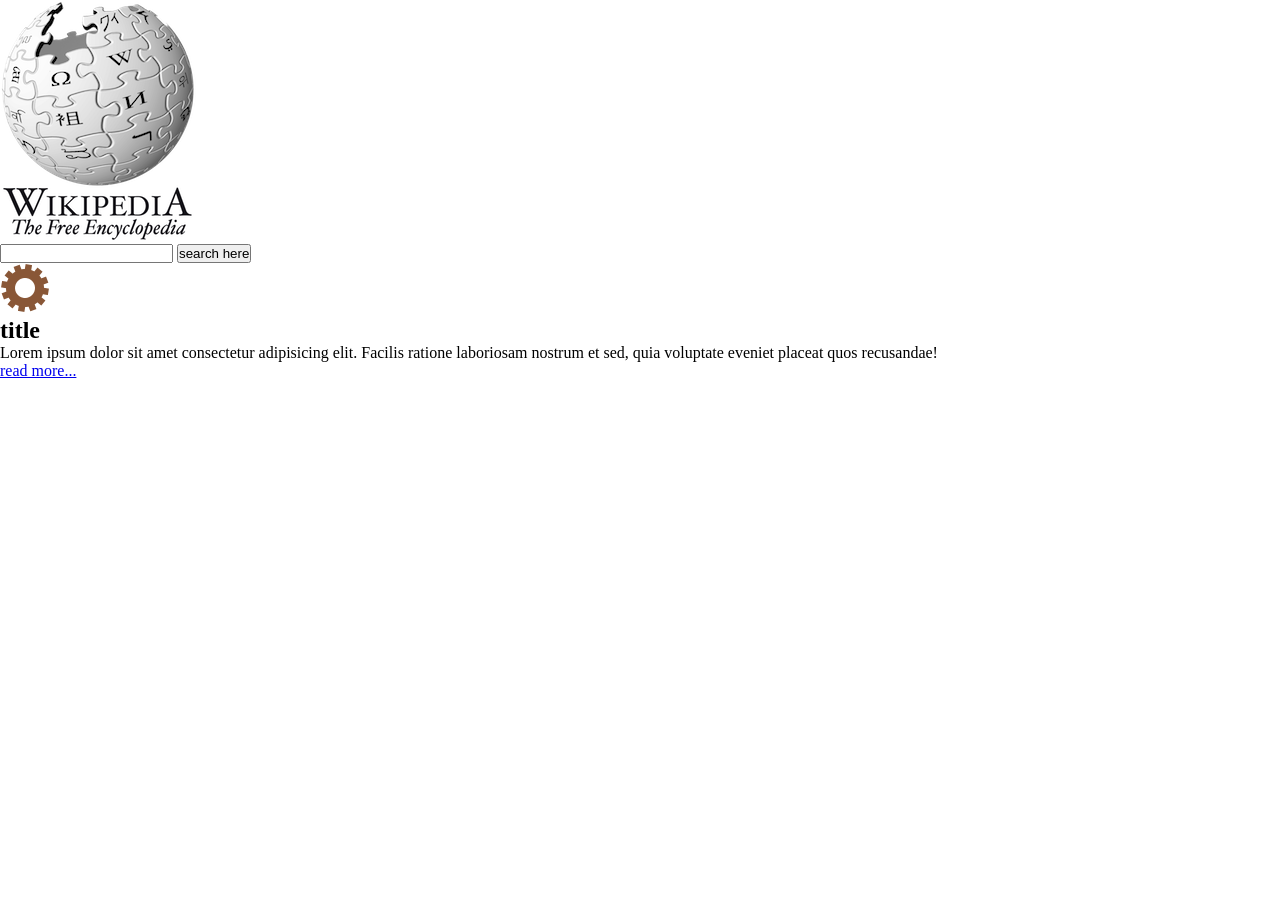
==== index.html @ a4ee3db6 "html stage is physically completed" ====
<!DOCTYPE html>
<html lang="en">

<head>
 <meta charset="UTF-8">
 <meta name="viewport" content="width=device-width, initial-scale=1.0">
 <meta http-equiv="X-UA-Compatible" content="ie=edge">
 <title>Wikipedia</title>
  <!-- favicon -->
  <link rel="shortcut icon" href="./favicon.ico" type="image/x-icon" />
  <!-- end of favicon -->
  <!-- Css-link -->
 <link rel="stylesheet" href="main.css">
 <!-- end of Css-link -->
</head>

<body>
 <!-- main-container -->
 <div class="main-container">
  <img src="./logo.png" alt="logo" class="main-logo">
  <!-- form -->
  <form>
   <input type="text" name="" id="" class="main-search">
   <button type="submit" class="main-btn">
    search here
   </button>
  </form>
  <!-- end of form -->
  <img src="./gear.gif" width="50" alt="img" class="wait-icon">
  <!-- results -->
  <ul class="results">
   <li class="search-item">
    <h2 class="search-item__title">
     title
    </h2>
    <p class="search-item__text">
     Lorem ipsum dolor sit amet consectetur adipisicing elit. Facilis ratione laboriosam nostrum et sed, quia voluptate eveniet placeat quos recusandae!
    </p>
    <a class="search-item__link" href="#">
     read more...
    </a>
   </li>
  </ul>
  <!-- end of results -->
 </div>
 <!-- end of main-container -->

 <!-- Js-link -->
 <script src="script.js"></script>
 <!-- end of Js-link -->
</body>

</html>
---- main.css ----
*{
 margin: 0;
 padding: 0;
 box-sizing: border-box;
}
:root{
 --lightBlue:#A7cdbd;
 --lightGreen:#bbe1c3;
 --brown:#91785d;
 --darkGreen:#869d7a;
}
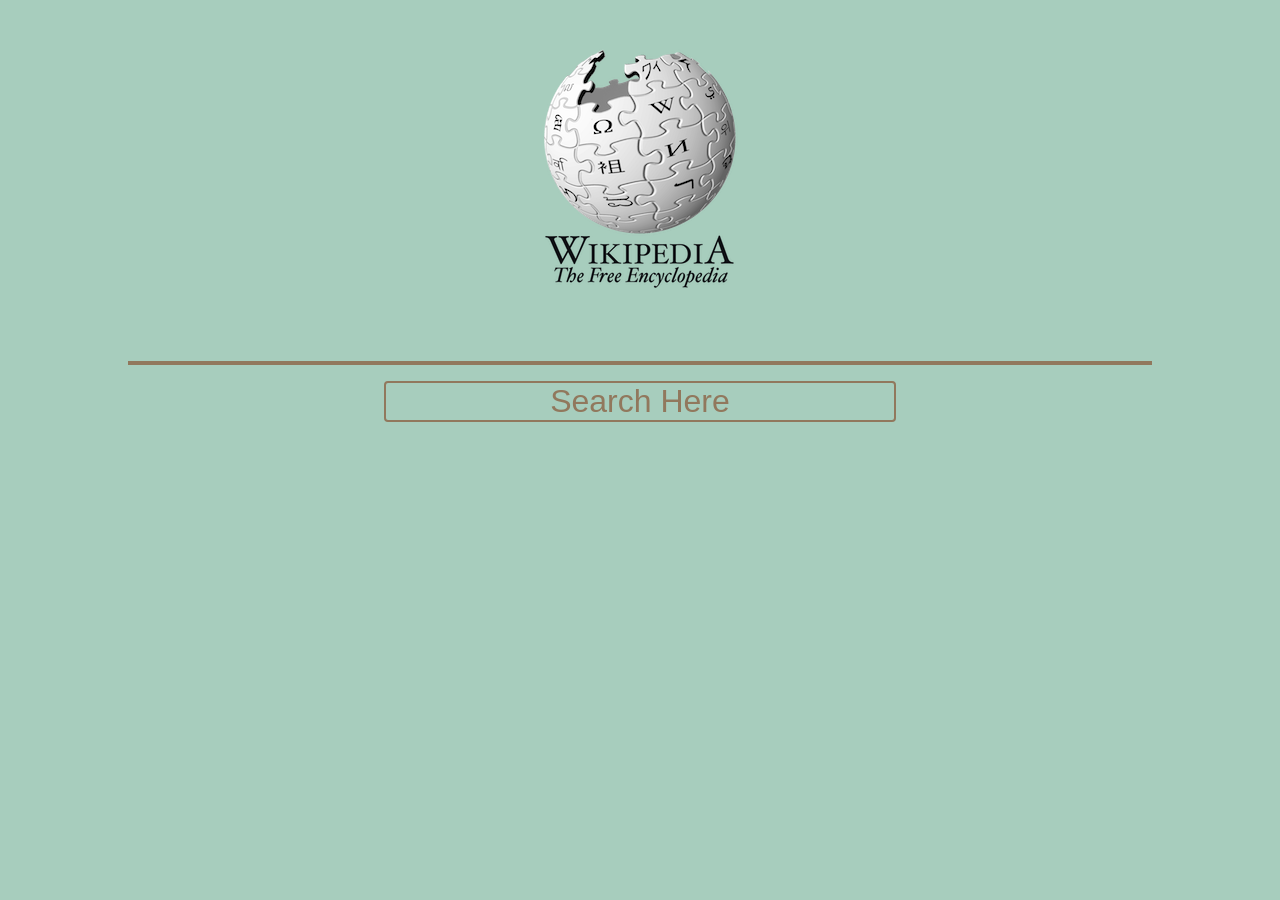
==== commit 4ab95529: "fetchAPI stage is physically completed" ====
--- a/index.html
+++ b/index.html
@@ -29,17 +29,17 @@
   <img src="./gear.gif" width="50" alt="img" class="wait-icon">
   <!-- results -->
   <ul class="results">
-   <li class="search-item">
+   <!--<li class="search-item">
     <h2 class="search-item__title">
      title
     </h2>
     <p class="search-item__text">
      Lorem ipsum dolor sit amet consectetur adipisicing elit. Facilis ratione laboriosam nostrum et sed, quia voluptate eveniet placeat quos recusandae!
     </p>
-    <a class="search-item__link" href="#">
+    <a target="_blank" class="search-item__link" href="#">
      read more...
     </a>
-   </li>
+   </li>-->
   </ul>
   <!-- end of results -->
  </div>
--- a/main.css
+++ b/main.css
@@ -9,3 +9,90 @@
  --brown:#91785d;
  --darkGreen:#869d7a;
 }
+
+body{
+ display: grid;
+ grid-template-columns: 80%;
+ justify-content: center;
+ margin-top: 3rem;
+ text-align: center;
+ background: var(--lightBlue);
+}
+
+.main-search{
+ width: 100%;
+ background: transparent;
+ border: none;
+ border-bottom: .25rem solid var(--brown);
+ outline: none;
+ font-size: 2rem;
+ text-transform: capitalize;
+ margin: 1rem 0;
+ padding: .5rem 0;
+ color: var(--brown);
+}
+
+.main-btn{
+ display: block;
+ width: 50%;
+ margin: 0 auto;
+ font-size: 2rem;
+ border-radius: .25rem;
+ text-transform: capitalize;
+ background: transparent;
+ color: var(--brown);
+ border: .125rem solid var(--brown);
+ cursor: pointer;
+ transition: all .5s linear;
+}
+
+.main-btn:hover{
+ background: var(--brown);
+ color: var(--lightBlue);
+}
+
+.wait-icon{
+ display: none;
+}
+
+.search-item{
+ text-align: left;
+ list-style-type: none;
+ border: .05rem solid var(--darkGreen);
+ padding: 1rem;
+ margin: 1rem 0;
+ background: var(--lightGreen);
+ border-radius: .5rem;
+ box-shadow: 0px 10px 10px var(--darkGreen);
+}
+
+.search-item__title{
+ text-transform: uppercase;
+ letter-spacing: .125rem;
+}
+
+.search-item__text{
+ margin: .5rem 0;
+ width: 90%;
+ letter-spacing: .125rem;
+}
+
+.search-item__link{
+ text-decoration: none;
+ color: var(--brown);
+ font-size: 1.2rem;
+ transition: all .5s ease-in-out;
+ text-transform: capitalize;
+}
+
+.search-item__link:hover{
+ color: var(--darkGreen);
+}
+
+@media screen and (min-width: 992px){
+ .results{
+  display: grid;
+  grid-template-columns: repeat(2, 1fr);
+  grid-gap: 1rem;
+ }
+}
